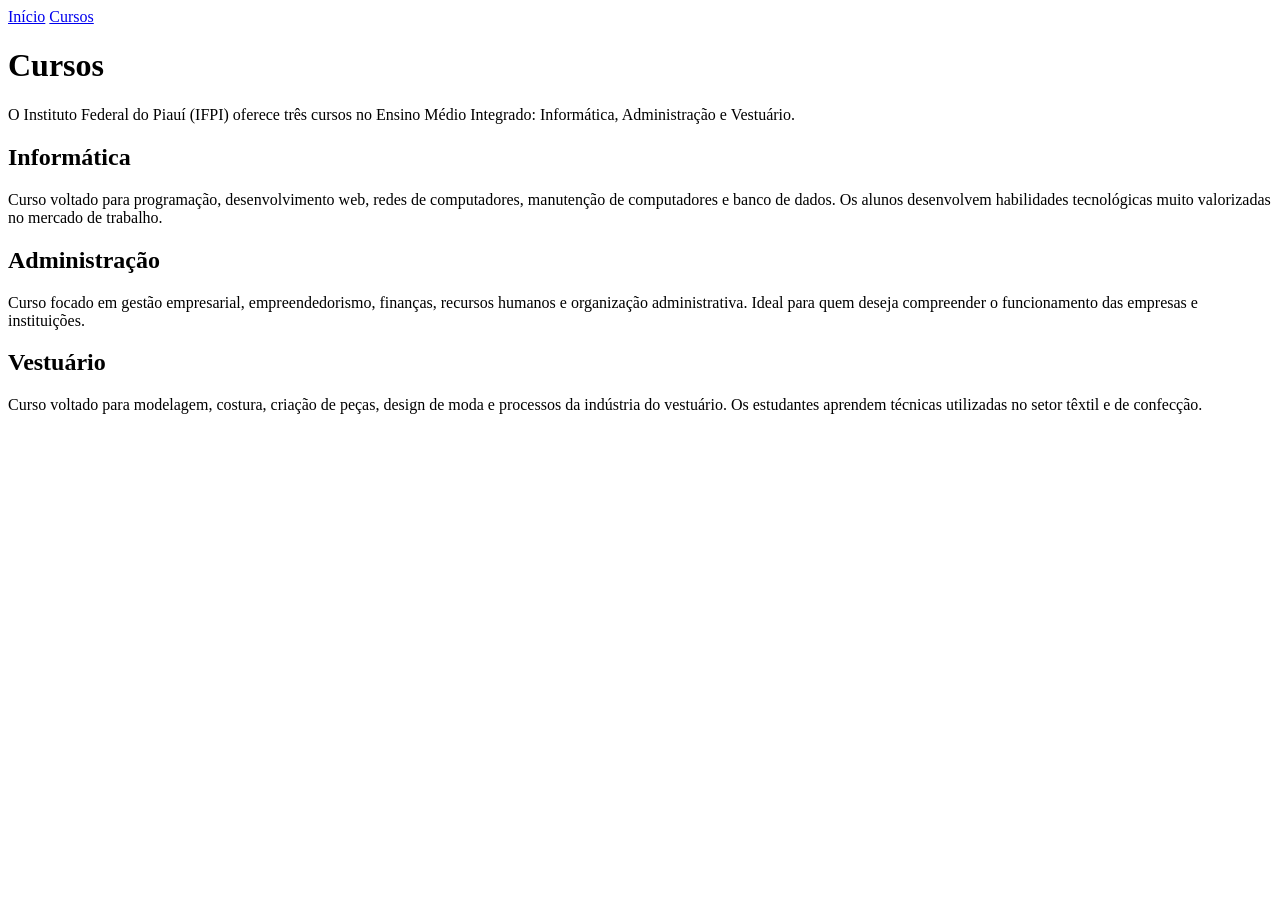
==== cursos.html @ 3b6fb1a1 "fazendo outra página" ====
<!DOCTYPE html>
<html lang="pt-br">

<head>
    <meta charset="UTF-8">
    <meta name="viewport" content="width=device-width, initial-scale=1.0">

    <title>Cursos do IFPI</title>

    <link rel="stylesheet" href="../css/cursosstyle.css">

    <link rel="preconnect" href="https://fonts.googleapis.com">
    <link rel="preconnect" href="https://fonts.gstatic.com" crossorigin>
    <link href="https://fonts.googleapis.com/css2?family=Rakkas&display=swap" rel="stylesheet">
</head>

<body>

    <header>
        <nav>
            <a href="index.html">Início</a>
            <a href="cursos.html">Cursos</a>
        </nav>
    </header>

    <h1 id="cursos">Cursos</h1>

    <p id="cursosp">
        O Instituto Federal do Piauí (IFPI) oferece três cursos no Ensino Médio Integrado:
        Informática, Administração e Vestuário.
    </p>

    <h2 id="informatica">Informática</h2>

    <p id="informaticap">
        Curso voltado para programação, desenvolvimento web, redes de computadores,
        manutenção de computadores e banco de dados. Os alunos desenvolvem habilidades
        tecnológicas muito valorizadas no mercado de trabalho.
    </p>

    <h2 id="administracao">Administração</h2>

    <p id="administracaop">
        Curso focado em gestão empresarial, empreendedorismo, finanças,
        recursos humanos e organização administrativa. Ideal para quem deseja
        compreender o funcionamento das empresas e instituições.
    </p>

    <h2 id="vestuario">Vestuário</h2>

    <p id="vestuariop">
        Curso voltado para modelagem, costura, criação de peças,
        design de moda e processos da indústria do vestuário.
        Os estudantes aprendem técnicas utilizadas no setor têxtil e de confecção.
    </p>

</body>

</html>
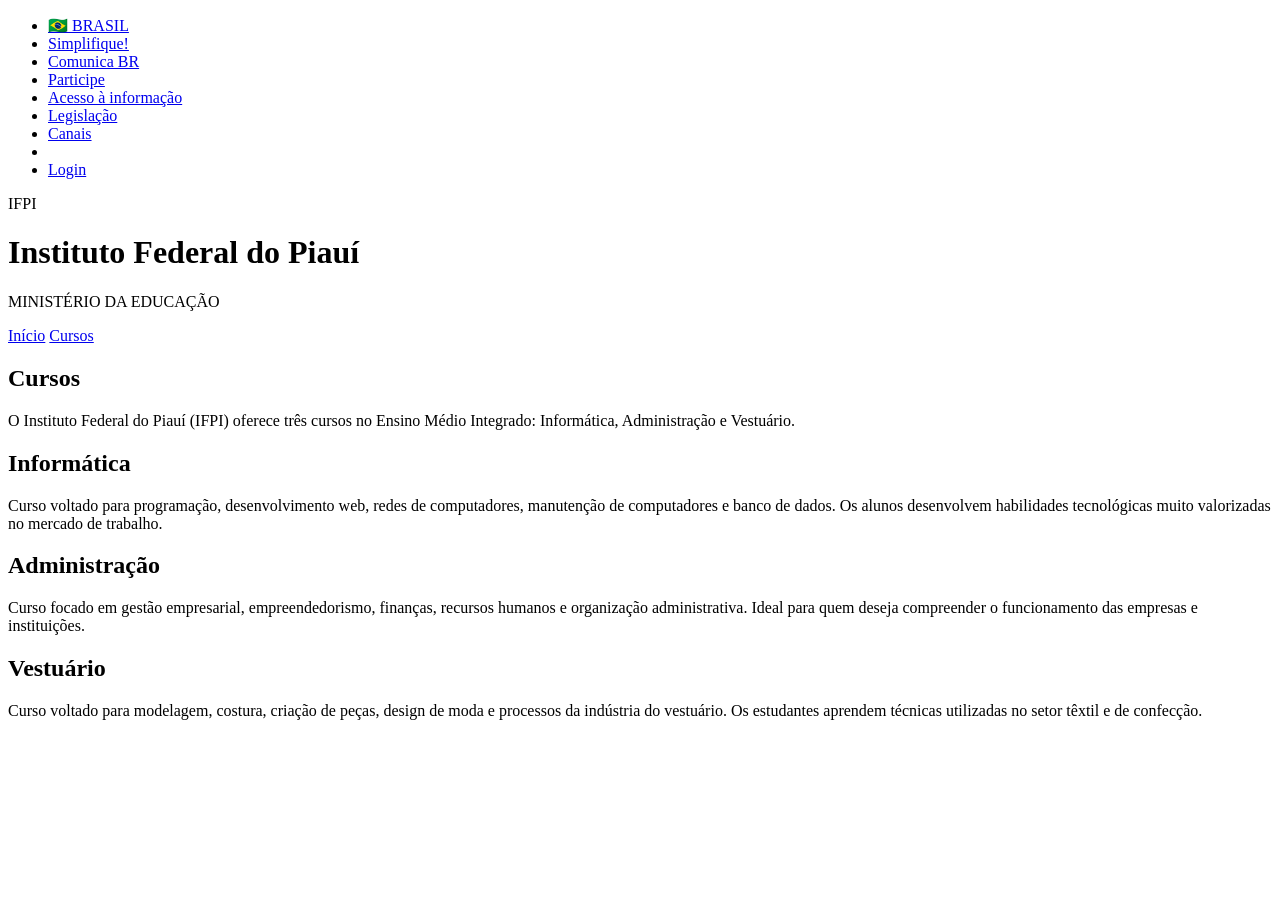
==== commit 794e4743: "Update cursos.html" ====
--- a/cursos.html
+++ b/cursos.html
@@ -4,7 +4,6 @@
 <head>
     <meta charset="UTF-8">
     <meta name="viewport" content="width=device-width, initial-scale=1.0">
-
     <title>Cursos do IFPI</title>
 
     <link rel="stylesheet" href="../css/cursosstyle.css">
@@ -16,43 +15,106 @@
 
 <body>
 
+    <ul class="topo-governo">
+
+        <li><a href="https://www.gov.br/" target="_blank">🇧🇷 BRASIL</a></li>
+
+        <li>
+            <a href="https://www.gov.br/economia/acl_users/credentials_cookie_auth/require_login?came_from=https%3A//www.gov.br/economia/pt-br/canais_atendimento/ouvidoria/simplifique" target="_blank">
+                Simplifique!
+            </a>
+        </li>
+
+        <li>
+            <a href="https://www.gov.br/secom/pt-br/acesso-a-informacao/comunicabr/" target="_blank">
+                Comunica BR
+            </a>
+        </li>
+
+        <li>
+            <a href="https://www.gov.br/pt-br/participacao-social/" target="_blank">
+                Participe
+            </a>
+        </li>
+
+        <li>
+            <a href="https://www.gov.br/acessoainformacao/pt-br" target="_blank">
+                Acesso à informação
+            </a>
+        </li>
+
+        <li>
+            <a href="https://www4.planalto.gov.br/legislacao" target="_blank">
+                Legislação
+            </a>
+        </li>
+
+        <li>
+            <a href="https://www.gov.br/pt-br/canais-do-executivo-federal" target="_blank">
+                Canais
+            </a>
+        </li>
+
+        <li id="usuario"></li>
+
+        <li id="login">
+            <a href="login.html">Login</a>
+        </li>
+
+    </ul>
+
     <header>
-        <nav>
-            <a href="index.html">Início</a>
-            <a href="cursos.html">Cursos</a>
-        </nav>
+
+        <p id="sigla">IFPI</p>
+
+        <h1>Instituto Federal do Piauí</h1>
+
+        <p id="ministerio">MINISTÉRIO DA EDUCAÇÃO</p>
+
     </header>
 
-    <h1 id="cursos">Cursos</h1>
+    <nav>
+        <a href="index.html">Início</a>
+        <a href="cursos.html">Cursos</a>
+       
+    </nav>
 
-    <p id="cursosp">
-        O Instituto Federal do Piauí (IFPI) oferece três cursos no Ensino Médio Integrado:
-        Informática, Administração e Vestuário.
-    </p>
+    <section>
 
-    <h2 id="informatica">Informática</h2>
+        <h1 id="cursos">Cursos</h1>
 
-    <p id="informaticap">
-        Curso voltado para programação, desenvolvimento web, redes de computadores,
-        manutenção de computadores e banco de dados. Os alunos desenvolvem habilidades
-        tecnológicas muito valorizadas no mercado de trabalho.
-    </p>
+        <p id="cursosp">
+            O Instituto Federal do Piauí (IFPI) oferece três cursos no Ensino Médio Integrado:
+            Informática, Administração e Vestuário.
+        </p>
 
-    <h2 id="administracao">Administração</h2>
+        <h2 id="informatica">Informática</h2>
 
-    <p id="administracaop">
-        Curso focado em gestão empresarial, empreendedorismo, finanças,
-        recursos humanos e organização administrativa. Ideal para quem deseja
-        compreender o funcionamento das empresas e instituições.
-    </p>
+        <p id="informaticap">
+            Curso voltado para programação, desenvolvimento web, redes de computadores,
+            manutenção de computadores e banco de dados. Os alunos desenvolvem habilidades
+            tecnológicas muito valorizadas no mercado de trabalho.
+        </p>
 
-    <h2 id="vestuario">Vestuário</h2>
+        <h2 id="administracao">Administração</h2>
 
-    <p id="vestuariop">
-        Curso voltado para modelagem, costura, criação de peças,
-        design de moda e processos da indústria do vestuário.
-        Os estudantes aprendem técnicas utilizadas no setor têxtil e de confecção.
-    </p>
+        <p id="administracaop">
+            Curso focado em gestão empresarial, empreendedorismo, finanças,
+            recursos humanos e organização administrativa. Ideal para quem deseja
+            compreender o funcionamento das empresas e instituições.
+        </p>
+
+        <h2 id="vestuario">Vestuário</h2>
+
+        <p id="vestuariop">
+            Curso voltado para modelagem, costura, criação de peças,
+            design de moda e processos da indústria do vestuário.
+            Os estudantes aprendem técnicas utilizadas no setor têxtil e de confecção.
+        </p>
+
+    </section>
+
+    <script src="../js/script.js"></script>
 
 </body>
 
